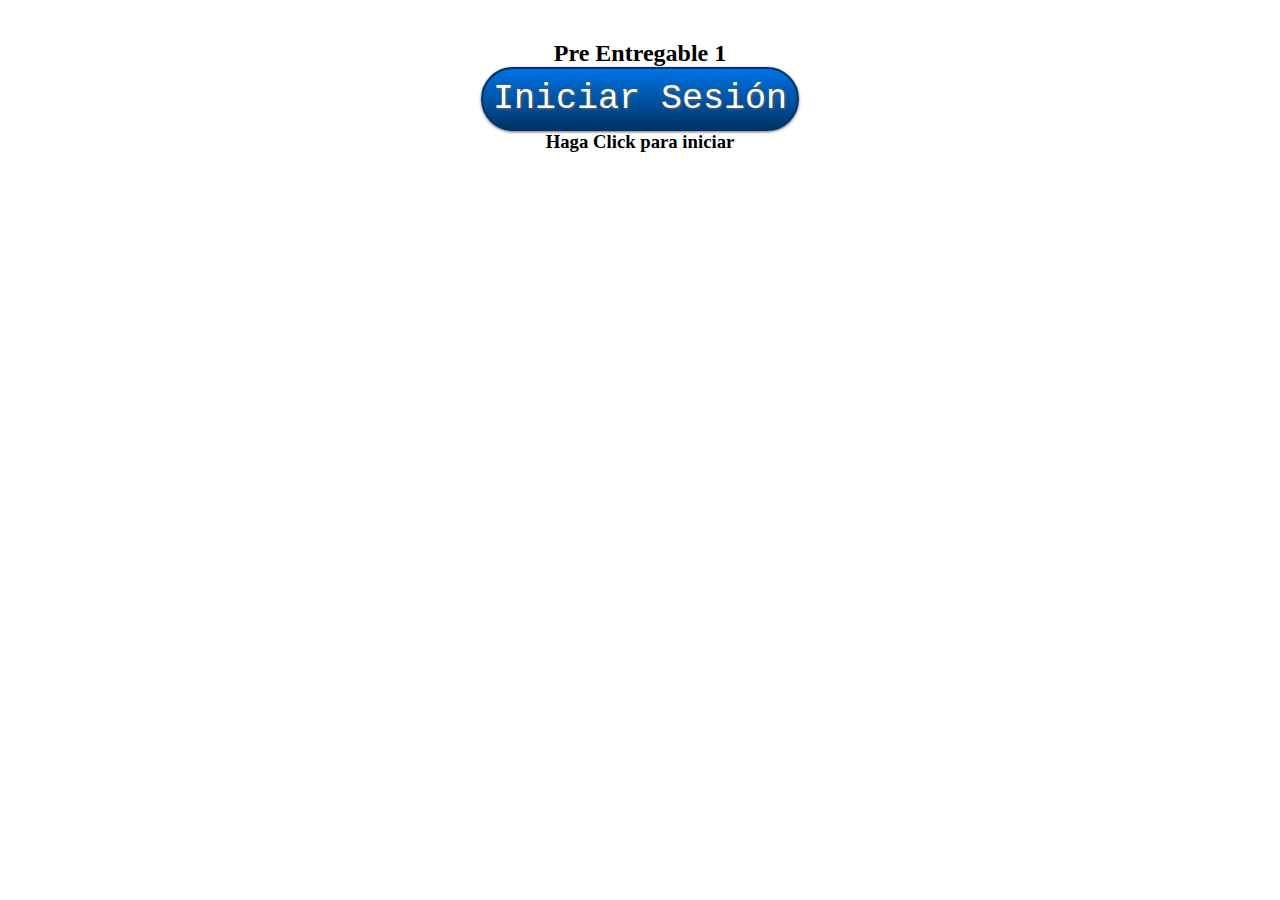
==== index.html @ dd381107 "Pre entregable 1" ====
<!DOCTYPE html>
<html lang="es">
<head>
    <meta charset="UTF-8">
    <meta http-equiv="X-UA-Compatible" content="IE=edge">
    <meta name="viewport" content="width=device-width, initial-scale=1.0">
    <title>Document</title>
    <link rel="stylesheet" href="./css/main.css">
</head>
<body>
    <div class="contenedor-basico">
        <h2 class="tituloh2-muestras">Pre Entregable 1</h2>
        <button class="button button-blue" onclick=iniciarSesion()>Iniciar Sesión</button>
        <h3 class="tituloh3-muestras">Haga Click para iniciar</h3>
    </div>
    <script src="./scripts/main.js"></script>
</body>
</html>
---- css/main.css ----
.contenedor-basico {
    text-align: center;
    /* Centra el contenido */
    justify-content: center;
    /* Centra los elementos horizontalmente */
    align-items: center;
  }


h2 {
    text-align: center;
    font-weight: 800;
  }
  
  .tituloh2-muestras {
    font-weight: 800;
    text-align: center;
    margin-top: 40px;
    margin-bottom: 0px;
  }
  
  .tituloh3-muestras {
    text-align: center;
    margin-top: 0px;
  }

  
.button {
    font-family: "Courier New";
    color: #ffffff;
    font-size: 35px;
    padding: 10px;
    text-decoration: none;
    border-radius: 100px;
    box-shadow: 0px 1px 3px #666666;
    text-shadow: 1px 1px 3px #666666;
    cursor: pointer;
  }
.button-blue {
    border: 2px solid #003366;
    background: linear-gradient(to bottom, #0074e4, #003366);
  }
  .button-blue:hover {
    border: 2px solid #3595ee;
    background: linear-gradient(to bottom, #666666, #000000);
    box-shadow: 0px 4px 20px linear-gradient(to bottom, #0074e4, #003366);
    text-shadow: 1px 2px 10px linear-gradient(to bottom, #0074e4, #003366);
    color: green;
  }
  .button-blue:active {
    border: 2px solid #3595ee;
    color: #FF69B4;
    background: linear-gradient(to bottom, #ffffff, #666666);
    box-shadow: 0px 4px 20px linear-gradient(to bottom, #0074e4, #003366);
  }
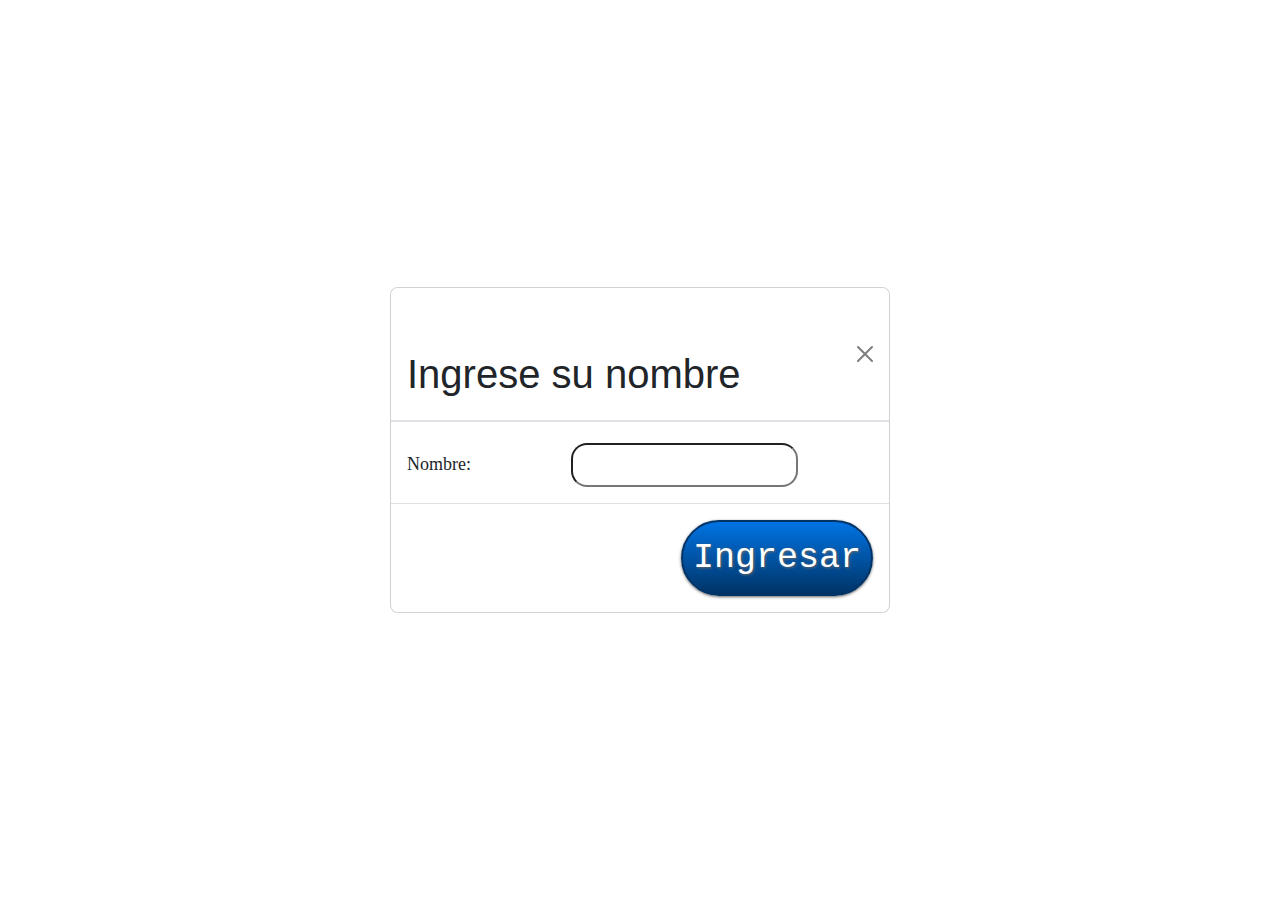
==== commit f9c0aec8: "Segunda pre-entrega" ====
--- a/index.html
+++ b/index.html
@@ -1,18 +1,87 @@
 <!DOCTYPE html>
 <html lang="es">
+
 <head>
     <meta charset="UTF-8">
     <meta http-equiv="X-UA-Compatible" content="IE=edge">
     <meta name="viewport" content="width=device-width, initial-scale=1.0">
-    <title>Document</title>
+    <title>Test pre-consulta</title>
+    <!-- Bootstrap CSS -->
+    <link href="https://cdn.jsdelivr.net/npm/bootstrap@5.3.3/dist/css/bootstrap.min.css" rel="stylesheet"
+        integrity="sha384-QWTKZyjpPEjISv5WaRU9OFeRpok6YctnYmDr5pNlyT2bRjXh0JMhjY6hW+ALEwIH" crossorigin="anonymous">
+
     <link rel="stylesheet" href="./css/main.css">
 </head>
+
 <body>
-    <div class="contenedor-basico">
-        <h2 class="tituloh2-muestras">Pre Entregable 1</h2>
-        <button class="button button-blue" onclick=iniciarSesion()>Iniciar Sesión</button>
-        <h3 class="tituloh3-muestras">Haga Click para iniciar</h3>
+
+    <!-- Modal 1 -->
+    <div id="myModal1" class="modal fade" tabindex="-1">
+        <div class="modal-dialog modal-dialog-centered">
+            <div class="modal-content">
+                <div class="modal-header">
+                    <h1 class="modal-title">Ingrese su nombre</h1>
+                    <button type="button" class="btn-close" data-bs-dismiss="modal" aria-label="Close"></button>
+                </div>
+                <div class="modal-body">
+                    <label for="name">Nombre:</label>
+                    <input type="text" id="name" name="name" required>
+                </div>
+                <div class="modal-footer">
+                    <button type="button" class="button button-blue" onclick="storeName()">Ingresar</button>
+                </div>
+            </div>
+        </div>
     </div>
+
+    <!-- Modal 2 -->
+    <div id="myModal2" class="modal fade" tabindex="-1" data-bs-backdrop="static" data-bs-keyboard="false">
+        <div class="modal-dialog modal-dialog-centered">
+            <div class="modal-content">
+                <div class="modal-header">
+                    <h2> &#128071; Test de índice de masa corporal &#128071; </h2>
+                    <button type="button" class="btn-close" data-bs-dismiss="modal" aria-label="Close"></button>
+                </div>
+                <div class="modal-body">
+                    <form>
+                        <div class="form-group">
+                            <!-- Entrada de Peso -->
+                            <label for="weight">Peso (kg):</label>
+                            <input type="number" id="weight" name="weight" step="0.01" min="0" required>
+                            <small>Ejemplo: 12.34</small>
+                        </div>
+                        <div class="form-group">
+                            <!-- Entrada de Estatura -->
+                            <label for="height">Estatura (cm):</label>
+                            <input type="number" id="height" name="height" step="0.01" min="0" required>
+                        </div>
+                        <div class="form-group">
+                            <!-- Entrada de Edad -->
+                            <label for="age">Edad (años):</label>
+                            <input type="number" id="age" name="age" required>
+                        </div>
+                        <div class="modal-footer">
+                            <button type="submit" class="button button-blue" onclick="calcularIMC(event)">Enviar</button>
+                        </div>
+                       
+                        
+                    </form>
+                </div>
+            </div>
+        </div>
+    </div>
+
+   
+
+
+    <!-- Bootstrap JS Bundle -->
+    <script src="https://cdn.jsdelivr.net/npm/bootstrap@5.3.3/dist/js/bootstrap.bundle.min.js"
+        integrity="sha384-YvpcrYf0tY3lHB60NNkmXc5s9fDVZLESaAA55NDzOxhy9GkcIdslK1eN7N6jIeHz"
+        crossorigin="anonymous"></script>
+
+    <!-- Activar el modal automáticamente -->
     <script src="./scripts/main.js"></script>
+
 </body>
+
 </html>--- a/css/main.css
+++ b/css/main.css
@@ -1,56 +1,313 @@
-
-.contenedor-basico {
-    text-align: center;
-    /* Centra el contenido */
-    justify-content: center;
-    /* Centra los elementos horizontalmente */
-    align-items: center;
+@charset "UTF-8";
+* {
+  background-color: #ffffff;
+  margin: 0;
+  padding: 0;
+  font-family: "Montserrat Alternates", sans-serif;
+  font-weight: 500;
+  font-style: normal;
+}
+
+body {
+  background-color: #ffffff;
+  /* Color de fondo del body */
+}
+
+header {
+  background-color: #ffffff;
+  display: flex;
+  flex-direction: line;
+  flex-flow: wrap;
+  list-style-type: none;
+  margin: 0;
+  padding: 0;
+  gap: 10px;
+  align-items: center;
+  margin-top: 30px;
+  justify-content: center;
+  font-family: "Montserrat Alternates", sans-serif;
+  text-decoration: none;
+  font-size: 36px;
+}
+
+/*Hay dos tipo de mixin, sin parametros, como este:*/
+/*y mixin con parametros, como este: */
+/*Hay dos tipo de mixin, sin parametros, como este:*/
+/*y mixin con parametros, como este: */
+.nula {
+  display: none;
+}
+
+.separador-titulo {
+  margin-top: 20px;
+}
+
+h1 {
+  margin-top: 40px;
+  text-align: center;
+}
+
+h2 {
+  text-align: center;
+  font-weight: 800;
+}
+
+.test {
+  display: flex;
+  justify-content: center; /* Alinea horizontalmente al centro */
+  align-items: center; /* Alinea verticalmente al centro */
+
+  text-align: center; /* Centra el texto dentro de los elementos */
+}
+
+.sidebar {
+  display: flex;
+  flex-direction: column;
+  gap: 20px;
+}
+
+.foto-gordos {
+  animation-name: aparicion-otros;
+  animation-iteration-count: 1;
+  animation-timing-function: ease-in;
+  animation-duration: 1.5s;
+  animation-delay: 50ms;
+  width: 100%;
+  height: auto;
+  background-color: #ffffff;
+  border: 1px solid #ffffff;
+}
+
+.formulario {
+  flex: 2;
+  text-align: left;
+  justify-content: left;
+}
+
+.form-group {
+  margin-bottom: 15px;
+  display: flex;
+  align-items: center;
+}
+
+
+
+label {
+  display: inline-block;
+  width: 150px; /* Ancho fijo para el label */
+  margin-right: 10px; /* Espacio entre label e input */
+  font-size: 18px;
+  font-family: cursive;
+  cursor: text;
+}
+
+input,
+select,
+textarea {
+  flex: 1;
+  padding: 8px;
+  box-sizing: border-box;
+  background-color: #ffffff;
+  border-radius: 1em;
+  margin-top: 5px;
+}
+
+.modal-header, .modal-body {
+  padding: 1rem;
+}
+
+.modal-header {
+  border-bottom: 1px solid #dee2e6;
+}
+
+.modal-body {
+  border-top: 1px solid #dee2e6;
+}
+
+
+
+
+.button {
+  font-family: "Courier New";
+  color: #ffffff;
+  font-size: 35px;
+  padding: 10px;
+  text-decoration: none;
+  border-radius: 100px;
+  box-shadow: 0px 1px 3px #666666;
+  text-shadow: 1px 1px 3px #666666;
+  cursor: pointer;
+}
+
+.button-blue {
+
+  border: 2px solid #003366;
+  background: linear-gradient(to bottom, #0074e4, #003366);
+}
+.button-green {
+  border: 2px solid #1d6b29;
+  background: linear-gradient(to bottom, #7fff6b, #007808);
+}
+.button-green:hover {
+  border: 2px solid #4e8b4d;
+  background: linear-gradient(to bottom, #666666, #000000);
+  box-shadow: 0px 4px 20px linear-gradient(to bottom, #7fff6b, #007808);
+  text-shadow: 1px 2px 10px linear-gradient(to bottom, #7fff6b, #007808);
+  color: #daa520;
+}
+.button-green:active {
+  border: 2px solid #4e8b4d;
+  color: #FF69B4;
+  background: linear-gradient(to bottom, #ffffff, #666666);
+  box-shadow: 0px 4px 20px linear-gradient(to bottom, #7fff6b, #007808);
+}
+.custom-button {
+  background-color: #0074e4;
+  border: none;
+  color: white;
+  padding: 10px 20px;
+  text-align: center;
+  font-size: 16px;
+  border-radius: 25px;
+  cursor: pointer;
+  transition: background-color 0.3s ease;
+  margin-top: 20px;
+}
+
+.custom-button:hover {
+  background-color: #005bb5;
+}
+
+.vacio {
+  bottom: 0;
+  left: 0;
+  width: 100%;
+  background-color: #ffffff;
+  /* Color de fondo del footer */
+  text-align: center;
+  padding: 10px 0;
+  height: 80px;
+  /* Altura del footer */
+  align-items: center;
+}
+
+.invisible {
+  display: none;
+  opacity: 0;
+  position: absolute;
+  left: -9999px;
+}
+
+
+
+
+.color-box {
+  display: flex;
+  padding: 8px;
+  box-sizing: border-box;
+  background-color: #ffffff;
+  border-radius: 1em;
+  margin-top: 5px;
+  height: 150px;
+  cursor: pointer;
+  overflow: hidden;
+  text-align: center;
+  align-items: center;
+}
+
+.color-column {
+  flex: 1;
+  display: flex;
+  justify-content: center;
+  background-color: black;/* Valor inicial, se actualizará con JavaScript */
+  align-items: center;
+  transition: background-color 0.3s ease;
+}
+
+.color-text {
+  font-size: 36px;
+  font-family: cursive;
+  color: white;/* Valor inicial, se actualizará con JavaScript */
+  text-align: center;
+  background-color: transparent; /* Asegura que no haya fondo */
+  margin: 0; /* Elimina cualquier margen */
+  padding: 0; /* Elimina cualquier padding */
+}
+
+
+footer {
+  position: fixed;
+  bottom: 0;
+  left: 0;
+  width: 100%;
+  background-color: #ffffff;
+  /* Color de fondo del footer */
+  text-align: center;
+  padding: 10px 0;
+  height: 60px;
+  /* Altura del footer */
+  align-items: center;
+}
+
+
+.res-body {
+  font-family: "Montserrat Alternates", sans-serif;
+  background-color: #f4f4f4;
+  color: #333;
+  display: flex;
+  justify-content: center;
+  align-items: center;
+  height: 100vh;
+  margin: 0;
+}
+
+.result-container {
+  background-color: #fff;
+  border-radius: 15px;
+  box-shadow: 0 4px 8px rgba(0, 0, 0, 0.2);
+  padding: 20px;
+  max-width: 400px;
+  text-align: center;
+}
+
+.result-tit {
+  font-size: 24px;
+  margin-bottom: 20px;
+  color: #0074e4;
+}
+
+p {
+  font-size: 18px;
+  margin: 10px 0;
+  color: #555;
+}
+
+.highlight {
+  font-weight: bold;
+  color: #003366;
+}
+
+.doctor {
+  font-size: 36px;
+  font-weight: bold;
+  color: #003366;
+}
+
+
+
+@media (max-width: 575.98px) {
+  .borrate-style {
+    display: none;
   }
-
-
-h2 {
-    text-align: center;
-    font-weight: 800;
+}
+@media (max-width: 575.98px) {
+  .letras-chicas {
+    padding-top: 20px;
+    font-size: 12px;
   }
-  
-  .tituloh2-muestras {
-    font-weight: 800;
-    text-align: center;
-    margin-top: 40px;
-    margin-bottom: 0px;
+}
+@media (max-width: 575.98px) {
+  .always-on-top {
+    z-index: 1 !important;
   }
-  
-  .tituloh3-muestras {
-    text-align: center;
-    margin-top: 0px;
-  }
-
-  
-.button {
-    font-family: "Courier New";
-    color: #ffffff;
-    font-size: 35px;
-    padding: 10px;
-    text-decoration: none;
-    border-radius: 100px;
-    box-shadow: 0px 1px 3px #666666;
-    text-shadow: 1px 1px 3px #666666;
-    cursor: pointer;
-  }
-.button-blue {
-    border: 2px solid #003366;
-    background: linear-gradient(to bottom, #0074e4, #003366);
-  }
-  .button-blue:hover {
-    border: 2px solid #3595ee;
-    background: linear-gradient(to bottom, #666666, #000000);
-    box-shadow: 0px 4px 20px linear-gradient(to bottom, #0074e4, #003366);
-    text-shadow: 1px 2px 10px linear-gradient(to bottom, #0074e4, #003366);
-    color: green;
-  }
-  .button-blue:active {
-    border: 2px solid #3595ee;
-    color: #FF69B4;
-    background: linear-gradient(to bottom, #ffffff, #666666);
-    box-shadow: 0px 4px 20px linear-gradient(to bottom, #0074e4, #003366);
-  }+}